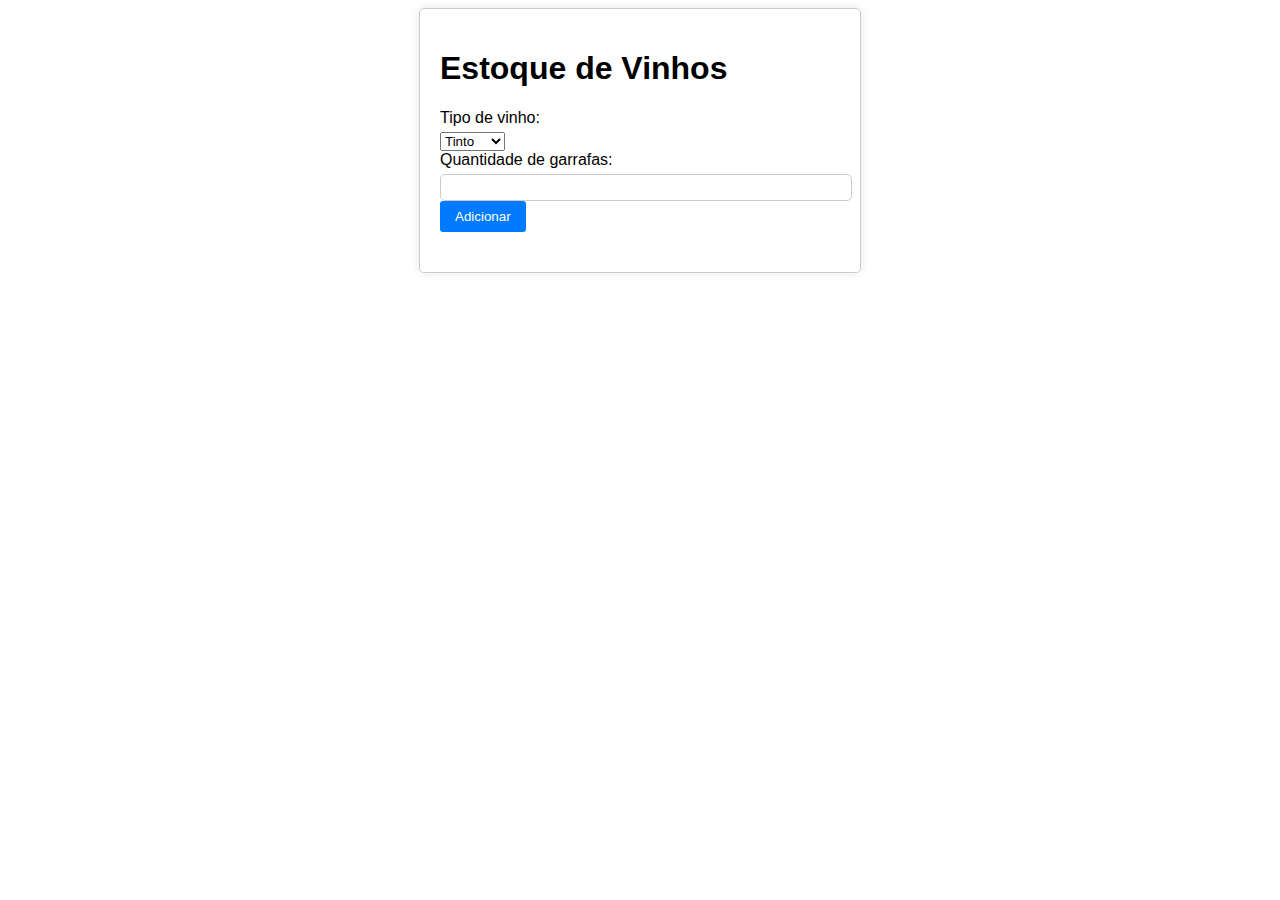
==== challengesJs/WineStock/wineStockBrowser/index.html @ 5c24bc06 "Creating repository and challenges solutions" ====
<!DOCTYPE html>
<html lang="en">

<head>
    <meta charset="UTF-8">
    <meta name="viewport" content="width=device-width, initial-scale=1.0">
    <title>Levantamento de Estoque de Vinhos</title>
    <link rel="stylesheet" href="./style.css">
</head>

<body>
    <div class="container">
        <h1>Estoque de Vinhos</h1>
        <form id="wine-form">
            <label for="wine-type">Tipo de vinho:</label>
            <select id="wine-type" name="wine-type">
                <option value="T">Tinto</option>
                <option value="B">Branco</option>
                <option value="R">Rose</option>
            </select>
            <br>
            <label for="wine-quantity">Quantidade de garrafas:</label>
            <input type="number" id="wine-quantity" name="wine-quantity">
            <br>
            <button type="button" id="add-button">Adicionar</button>
        </form>

        <div id="results">
            <h2>Resultados</h2>
            <p id="total"></p>
            <p id="percentage-tinto"></p>
            <p id="percentage-branco"></p>
            <p id="percentage-rose"></p>
        </div>
    </div>
    <script src="./script.js"></script>
</body>

</html>
---- challengesJs/WineStock/wineStockBrowser/style.css ----
body {
    font-family: Arial, sans-serif;
  }
  
  .container {
    max-width: 400px;
    margin: 0 auto;
    padding: 20px;
    border: 1px solid #ccc;
    border-radius: 5px;
    box-shadow: 0 0 10px rgba(0, 0, 0, 0.1);
  }
  
  form {
    margin-bottom: 20px;
  }
  
  label {
    display: block;
    margin-bottom: 5px;
  }
  
  input[type="number"] {
    width: 100%;
    padding: 5px;
    border: 1px solid #ccc;
    border-radius: 5px;
  }
  
  button {
    background-color: #007bff;
    color: #fff;
    border: none;
    padding: 8px 15px;
    border-radius: 3px;
    cursor: pointer;
  }
  
  button:hover {
    background-color: #0056b3;
  }
  
  #results {
    display: none;
    margin-top: 20px;
  }
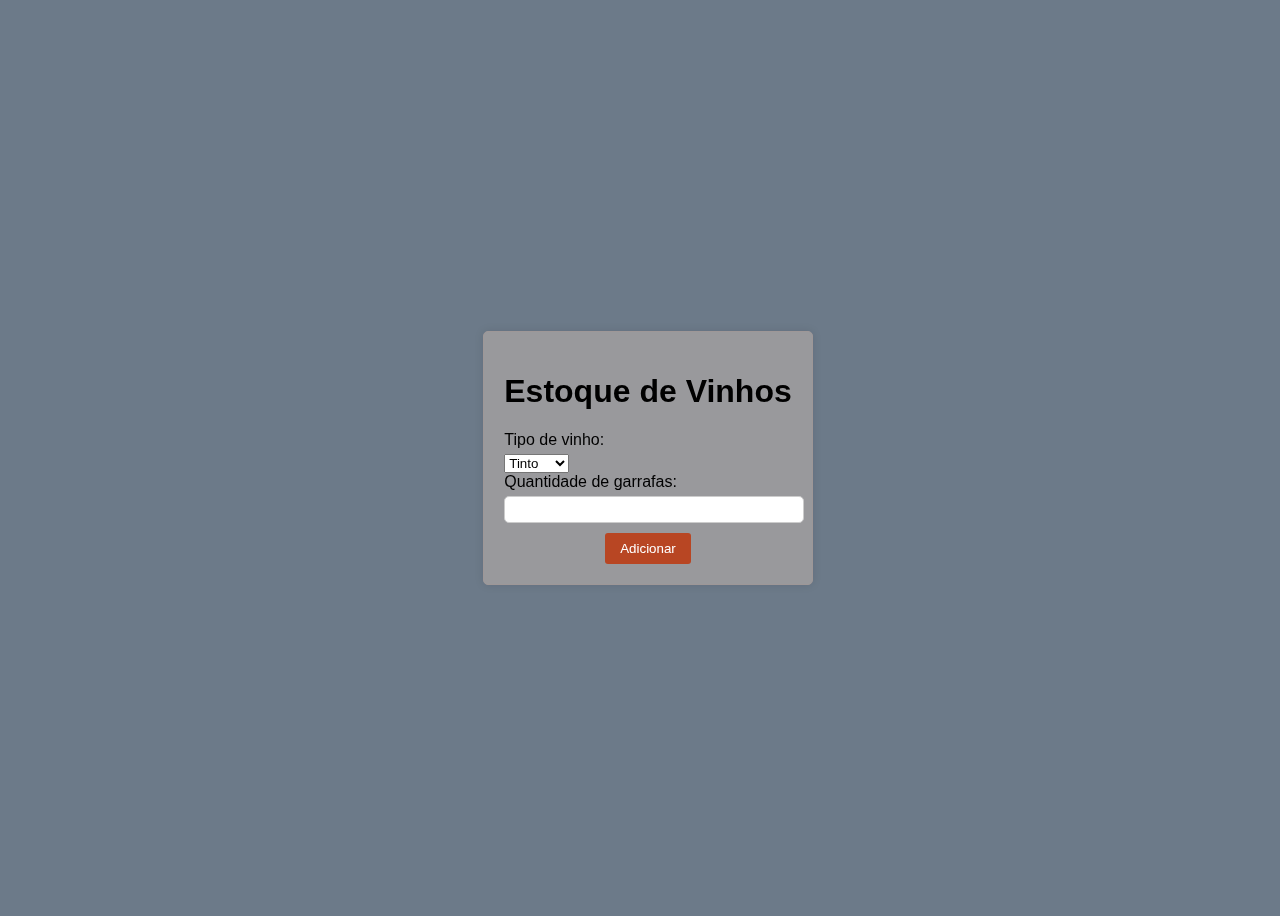
==== commit 77fc6079: "New css style" ====
--- a/challengesJs/WineStock/wineStockBrowser/index.html
+++ b/challengesJs/WineStock/wineStockBrowser/index.html
@@ -9,6 +9,8 @@
 </head>
 
 <body>
+    <div class="background-image"></div>
+
     <div class="container">
         <h1>Estoque de Vinhos</h1>
         <form id="wine-form">
@@ -28,8 +30,8 @@
         <div id="results">
             <h2>Resultados</h2>
             <p id="total"></p>
-            <p id="percentage-tinto"></p>
-            <p id="percentage-branco"></p>
+            <p id="percentage-red"></p>
+            <p id="percentage-white"></p>
             <p id="percentage-rose"></p>
         </div>
     </div>
--- a/challengesJs/WineStock/wineStockBrowser/style.css
+++ b/challengesJs/WineStock/wineStockBrowser/style.css
@@ -1,47 +1,66 @@
 body {
-    font-family: Arial, sans-serif;
-  }
-  
-  .container {
-    max-width: 400px;
-    margin: 0 auto;
-    padding: 20px;
-    border: 1px solid #ccc;
-    border-radius: 5px;
-    box-shadow: 0 0 10px rgba(0, 0, 0, 0.1);
-  }
-  
-  form {
-    margin-bottom: 20px;
-  }
-  
-  label {
-    display: block;
-    margin-bottom: 5px;
-  }
-  
-  input[type="number"] {
-    width: 100%;
-    padding: 5px;
-    border: 1px solid #ccc;
-    border-radius: 5px;
-  }
-  
-  button {
-    background-color: #007bff;
-    color: #fff;
-    border: none;
-    padding: 8px 15px;
-    border-radius: 3px;
-    cursor: pointer;
-  }
-  
-  button:hover {
-    background-color: #0056b3;
-  }
-  
-  #results {
-    display: none;
-    margin-top: 20px;
-  }
-  +  font-family: Arial, sans-serif;
+  width: 100vw;
+  height: 100vh;
+  background: #6C7A89;
+  display: flex;
+  flex-direction: row;
+  justify-content: center;
+  align-items: center;
+  overflow: hidden;
+}
+
+.background-image {
+  position: fixed;
+  top: 0;
+  left: 0;
+  width: 100%;
+  height: 100%;
+  background: url("https://img.freepik.com/fotos-gratis/barris-de-vinho-de-madeira-armazenados-em-uma-vinicola-no-processo-de-fermentacao_657883-417.jpg?w=740&t=st=1692368213~exp=1692368813~hmac=aac64a04d9bfd08b5f8e01506d52ae24ba123342762fe3d6c6707b4f9bcd7694") center center no-repeat;
+  background-size: cover;
+  filter: blur(1px);
+  z-index: -1;
+}
+
+.container {
+  max-width: 400px;
+  margin: 0 auto;
+  padding: 20px;
+  border: 1px solid #9e9797;
+  border-radius: 5px;
+  box-shadow: 0 0 10px rgba(0, 0, 0, 0.1);
+  background: rgba(165, 161, 161, 0.8);
+  color: #000;
+}
+
+label {
+  display: block;
+  margin-bottom: 5px;
+}
+
+input[type="number"] {
+  width: 100%;
+  padding: 5px;
+  border: 1px solid #ccc;
+  border-radius: 5px;
+}
+
+button {
+  background-color: #b84623;
+  color: #fff;
+  border: none;
+  padding: 8px 15px;
+  border-radius: 3px;
+  cursor: pointer;
+  display: block;
+  margin: 10px auto 0;
+}
+
+button:hover {
+  background-color: #a54327;
+}
+
+#results {
+  display: none;
+  margin-top: 20px;
+}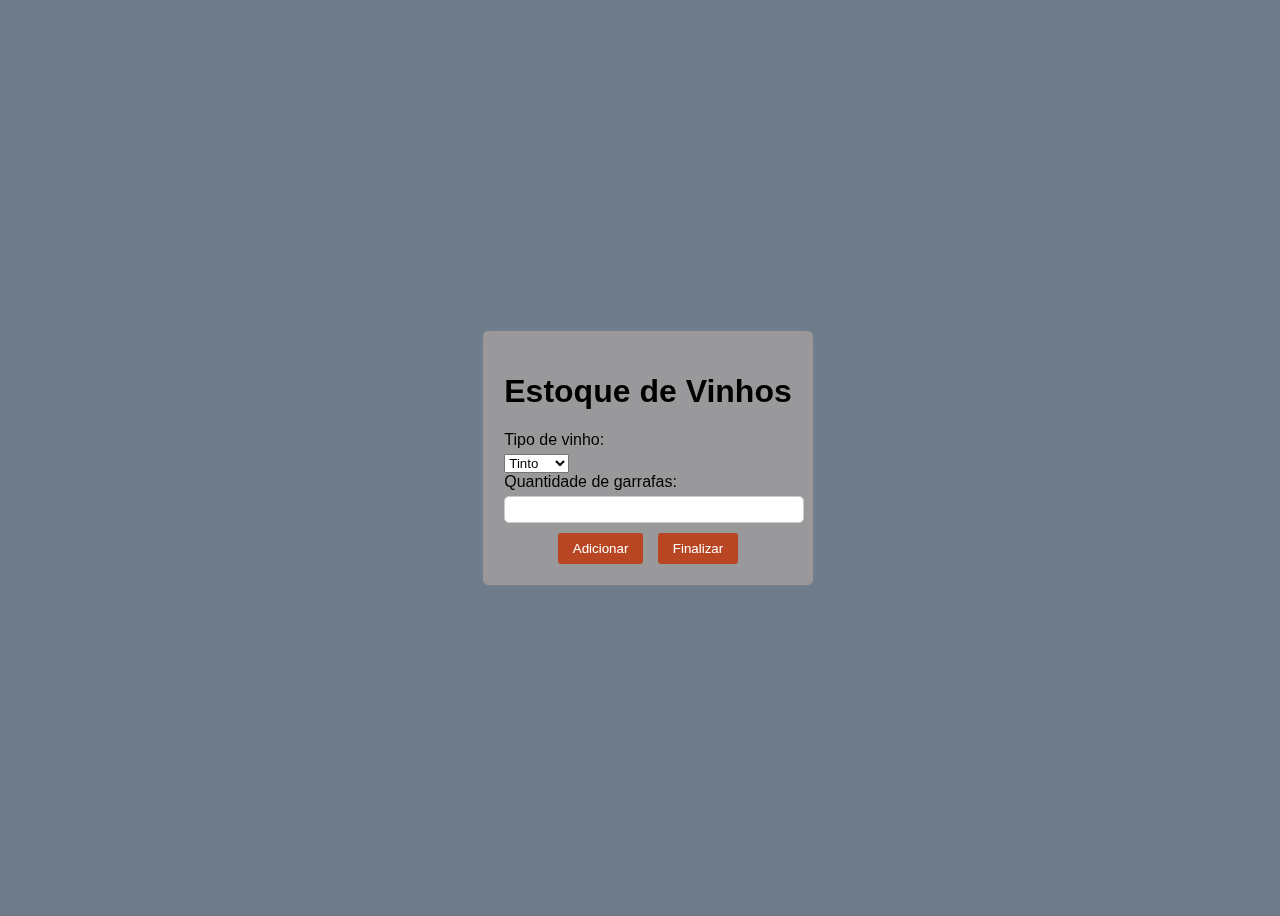
==== commit 0517339f: "Add buttom finished" ====
--- a/challengesJs/WineStock/wineStockBrowser/index.html
+++ b/challengesJs/WineStock/wineStockBrowser/index.html
@@ -4,13 +4,12 @@
 <head>
     <meta charset="UTF-8">
     <meta name="viewport" content="width=device-width, initial-scale=1.0">
-    <title>Levantamento de Estoque de Vinhos</title>
+    <title>Estoque de Vinhos</title>
     <link rel="stylesheet" href="./style.css">
 </head>
 
 <body>
-    <div class="background-image"></div>
-
+    <div class="background-image"></div> <!-- Adicionei a div para a imagem de fundo -->
     <div class="container">
         <h1>Estoque de Vinhos</h1>
         <form id="wine-form">
@@ -24,7 +23,10 @@
             <label for="wine-quantity">Quantidade de garrafas:</label>
             <input type="number" id="wine-quantity" name="wine-quantity">
             <br>
-            <button type="button" id="add-button">Adicionar</button>
+            <div class="button-container"> 
+                <button type="button" id="add-button">Adicionar</button>
+                <button type="button" id="finish-button">Finalizar</button>
+            </div>
         </form>
 
         <div id="results">
@@ -38,4 +40,4 @@
     <script src="./script.js"></script>
 </body>
 
-</html>+</html>
--- a/challengesJs/WineStock/wineStockBrowser/style.css
+++ b/challengesJs/WineStock/wineStockBrowser/style.css
@@ -28,8 +28,8 @@
   padding: 20px;
   border: 1px solid #9e9797;
   border-radius: 5px;
-  box-shadow: 0 0 10px rgba(0, 0, 0, 0.1);
-  background: rgba(165, 161, 161, 0.8);
+  box-shadow: 0 0 10px rgba(249, 249, 252, 0.1);
+  background: rgba(165, 160, 160, 0.8);
   color: #000;
 }
 
@@ -45,22 +45,37 @@
   border-radius: 5px;
 }
 
-button {
+.button-container {
+  text-align: center; /* Centraliza os botões */
+}
+
+button#add-button,
+button#finish-button {
   background-color: #b84623;
   color: #fff;
   border: none;
   padding: 8px 15px;
   border-radius: 3px;
   cursor: pointer;
-  display: block;
-  margin: 10px auto 0;
+  display: inline-block;
+  margin: 10px 5px 0; /* Adiciona espaçamento entre os botões */
 }
 
-button:hover {
+button#add-button:hover,
+button#finish-button:hover {
   background-color: #a54327;
 }
 
 #results {
   display: none;
   margin-top: 20px;
+  text-align: center;
+}
+
+#results h2 {
+  margin-bottom: 10px;
+}
+
+#results p {
+  text-align: left;
 }